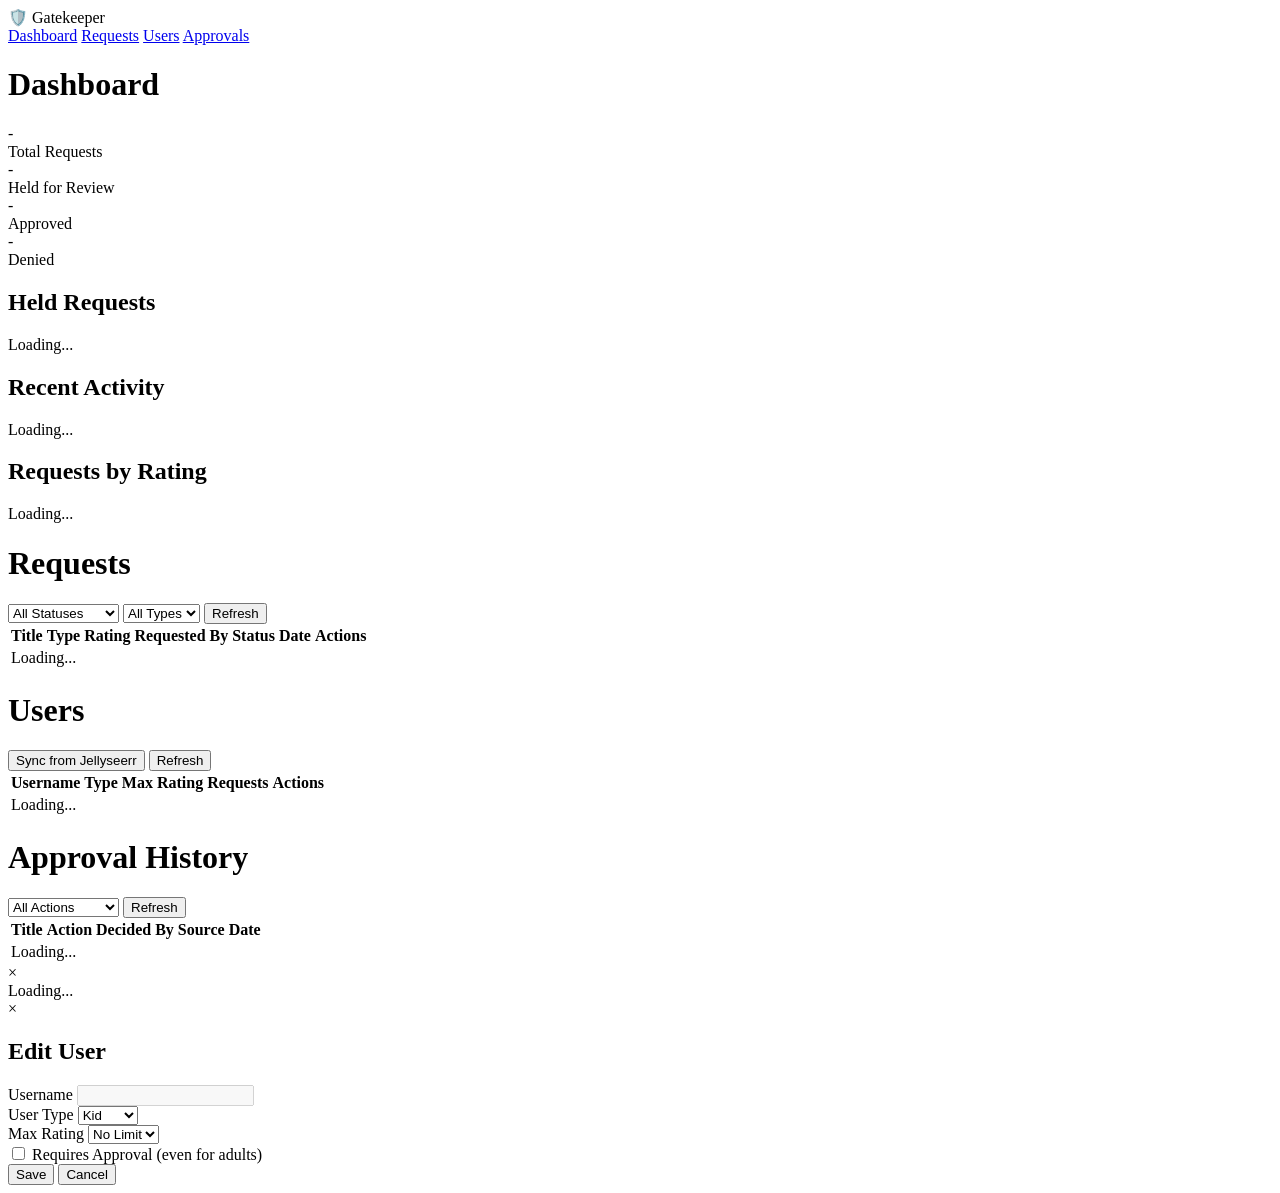
==== gatekeeper/admin/templates/index.html @ 0d797dc6 "Add admin panel and smart certification routing Features: - Admin panel with dashboard, requests, us" ====
<!DOCTYPE html>
<html lang="en">
<head>
    <meta charset="UTF-8">
    <meta name="viewport" content="width=device-width, initial-scale=1.0">
    <title>Gatekeeper Admin</title>
    <link rel="stylesheet" href="/static/css/admin.css">
</head>
<body>
    <nav class="navbar">
        <div class="nav-brand">
            <span class="brand-icon">🛡️</span>
            <span class="brand-text">Gatekeeper</span>
        </div>
        <div class="nav-links">
            <a href="#" class="nav-link active" data-view="dashboard">Dashboard</a>
            <a href="#" class="nav-link" data-view="requests">Requests</a>
            <a href="#" class="nav-link" data-view="users">Users</a>
            <a href="#" class="nav-link" data-view="approvals">Approvals</a>
        </div>
    </nav>

    <main class="container">
        <!-- Dashboard View -->
        <div id="dashboard-view" class="view active">
            <h1>Dashboard</h1>

            <div class="stats-grid">
                <div class="stat-card">
                    <div class="stat-value" id="stat-total">-</div>
                    <div class="stat-label">Total Requests</div>
                </div>
                <div class="stat-card held">
                    <div class="stat-value" id="stat-held">-</div>
                    <div class="stat-label">Held for Review</div>
                </div>
                <div class="stat-card approved">
                    <div class="stat-value" id="stat-approved">-</div>
                    <div class="stat-label">Approved</div>
                </div>
                <div class="stat-card denied">
                    <div class="stat-value" id="stat-denied">-</div>
                    <div class="stat-label">Denied</div>
                </div>
            </div>

            <div class="dashboard-grid">
                <div class="card">
                    <h2>Held Requests</h2>
                    <div id="held-requests-list" class="request-list">
                        <div class="loading">Loading...</div>
                    </div>
                </div>

                <div class="card">
                    <h2>Recent Activity</h2>
                    <div id="recent-activity" class="activity-list">
                        <div class="loading">Loading...</div>
                    </div>
                </div>
            </div>

            <div class="card">
                <h2>Requests by Rating</h2>
                <div id="rating-chart" class="chart-container">
                    <div class="loading">Loading...</div>
                </div>
            </div>
        </div>

        <!-- Requests View -->
        <div id="requests-view" class="view">
            <h1>Requests</h1>

            <div class="filters">
                <select id="filter-status">
                    <option value="">All Statuses</option>
                    <option value="pending">Pending</option>
                    <option value="analyzing">Analyzing</option>
                    <option value="held">Held</option>
                    <option value="approved">Approved</option>
                    <option value="denied">Denied</option>
                    <option value="auto_approved">Auto-Approved</option>
                    <option value="error">Error</option>
                </select>
                <select id="filter-media-type">
                    <option value="">All Types</option>
                    <option value="movie">Movies</option>
                    <option value="series">Series</option>
                </select>
                <button id="btn-refresh-requests" class="btn">Refresh</button>
            </div>

            <div class="card">
                <table class="data-table" id="requests-table">
                    <thead>
                        <tr>
                            <th>Title</th>
                            <th>Type</th>
                            <th>Rating</th>
                            <th>Requested By</th>
                            <th>Status</th>
                            <th>Date</th>
                            <th>Actions</th>
                        </tr>
                    </thead>
                    <tbody>
                        <tr><td colspan="7" class="loading">Loading...</td></tr>
                    </tbody>
                </table>
            </div>
        </div>

        <!-- Users View -->
        <div id="users-view" class="view">
            <h1>Users</h1>

            <div class="filters">
                <button id="btn-sync-users" class="btn">Sync from Jellyseerr</button>
                <button id="btn-refresh-users" class="btn">Refresh</button>
            </div>

            <div class="card">
                <table class="data-table" id="users-table">
                    <thead>
                        <tr>
                            <th>Username</th>
                            <th>Type</th>
                            <th>Max Rating</th>
                            <th>Requests</th>
                            <th>Actions</th>
                        </tr>
                    </thead>
                    <tbody>
                        <tr><td colspan="5" class="loading">Loading...</td></tr>
                    </tbody>
                </table>
            </div>
        </div>

        <!-- Approvals View -->
        <div id="approvals-view" class="view">
            <h1>Approval History</h1>

            <div class="filters">
                <select id="filter-action">
                    <option value="">All Actions</option>
                    <option value="approve">Approved</option>
                    <option value="deny">Denied</option>
                    <option value="auto_approve">Auto-Approved</option>
                </select>
                <button id="btn-refresh-approvals" class="btn">Refresh</button>
            </div>

            <div class="card">
                <table class="data-table" id="approvals-table">
                    <thead>
                        <tr>
                            <th>Title</th>
                            <th>Action</th>
                            <th>Decided By</th>
                            <th>Source</th>
                            <th>Date</th>
                        </tr>
                    </thead>
                    <tbody>
                        <tr><td colspan="5" class="loading">Loading...</td></tr>
                    </tbody>
                </table>
            </div>
        </div>
    </main>

    <!-- Request Detail Modal -->
    <div id="request-modal" class="modal">
        <div class="modal-content">
            <span class="modal-close">&times;</span>
            <div id="modal-body">
                <div class="loading">Loading...</div>
            </div>
        </div>
    </div>

    <!-- User Edit Modal -->
    <div id="user-modal" class="modal">
        <div class="modal-content">
            <span class="modal-close">&times;</span>
            <h2>Edit User</h2>
            <form id="user-edit-form">
                <input type="hidden" id="edit-user-id">
                <div class="form-group">
                    <label>Username</label>
                    <input type="text" id="edit-username" disabled>
                </div>
                <div class="form-group">
                    <label>User Type</label>
                    <select id="edit-user-type">
                        <option value="kid">Kid</option>
                        <option value="teen">Teen</option>
                        <option value="adult">Adult</option>
                        <option value="admin">Admin</option>
                    </select>
                </div>
                <div class="form-group">
                    <label>Max Rating</label>
                    <select id="edit-max-rating">
                        <option value="">No Limit</option>
                        <option value="G">G</option>
                        <option value="PG">PG</option>
                        <option value="PG-13">PG-13</option>
                        <option value="R">R</option>
                        <option value="TV-Y">TV-Y</option>
                        <option value="TV-Y7">TV-Y7</option>
                        <option value="TV-G">TV-G</option>
                        <option value="TV-PG">TV-PG</option>
                        <option value="TV-14">TV-14</option>
                        <option value="TV-MA">TV-MA</option>
                    </select>
                </div>
                <div class="form-group">
                    <label>
                        <input type="checkbox" id="edit-requires-approval">
                        Requires Approval (even for adults)
                    </label>
                </div>
                <div class="form-actions">
                    <button type="submit" class="btn btn-primary">Save</button>
                    <button type="button" class="btn modal-close-btn">Cancel</button>
                </div>
            </form>
        </div>
    </div>

    <!-- Toast notification -->
    <div id="toast" class="toast"></div>

    <script src="/static/js/admin.js"></script>
</body>
</html>
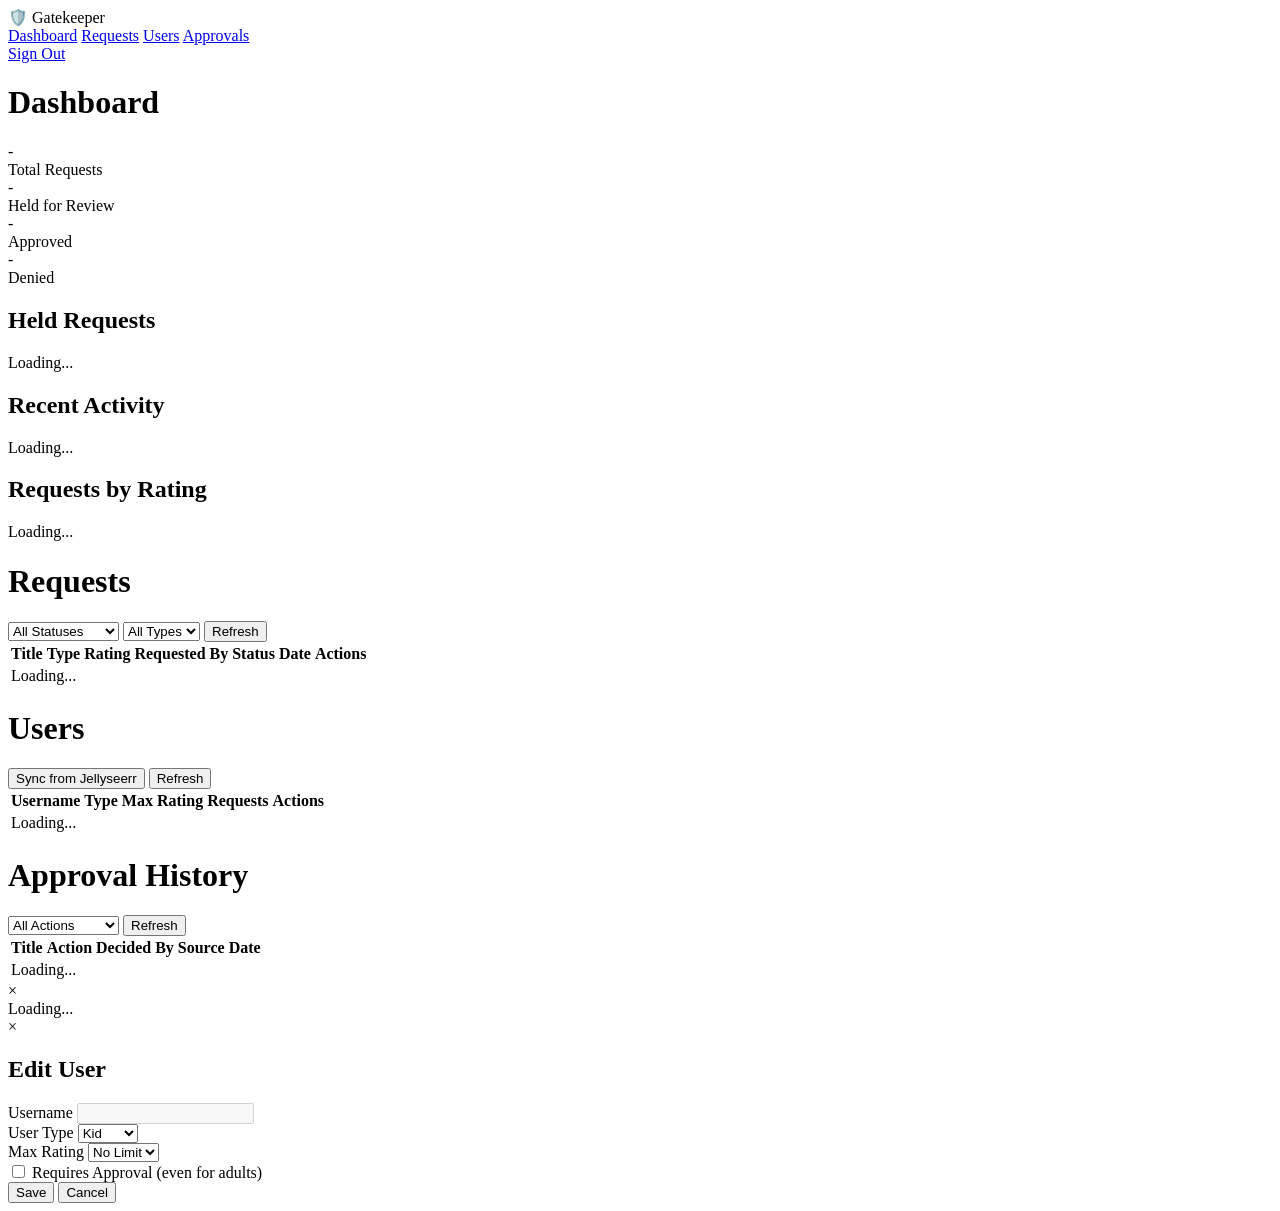
==== commit 133a925f: "Add authentication, setup wizard, and user management - Add login/auth system with session-based aut" ====
--- a/gatekeeper/admin/templates/index.html
+++ b/gatekeeper/admin/templates/index.html
@@ -17,6 +17,10 @@
             <a href="#" class="nav-link" data-view="requests">Requests</a>
             <a href="#" class="nav-link" data-view="users">Users</a>
             <a href="#" class="nav-link" data-view="approvals">Approvals</a>
+        </div>
+        <div class="nav-user" id="nav-user">
+            <span class="nav-user-name" id="nav-username"></span>
+            <a href="/logout" class="btn btn-small nav-logout">Sign Out</a>
         </div>
     </nav>
 
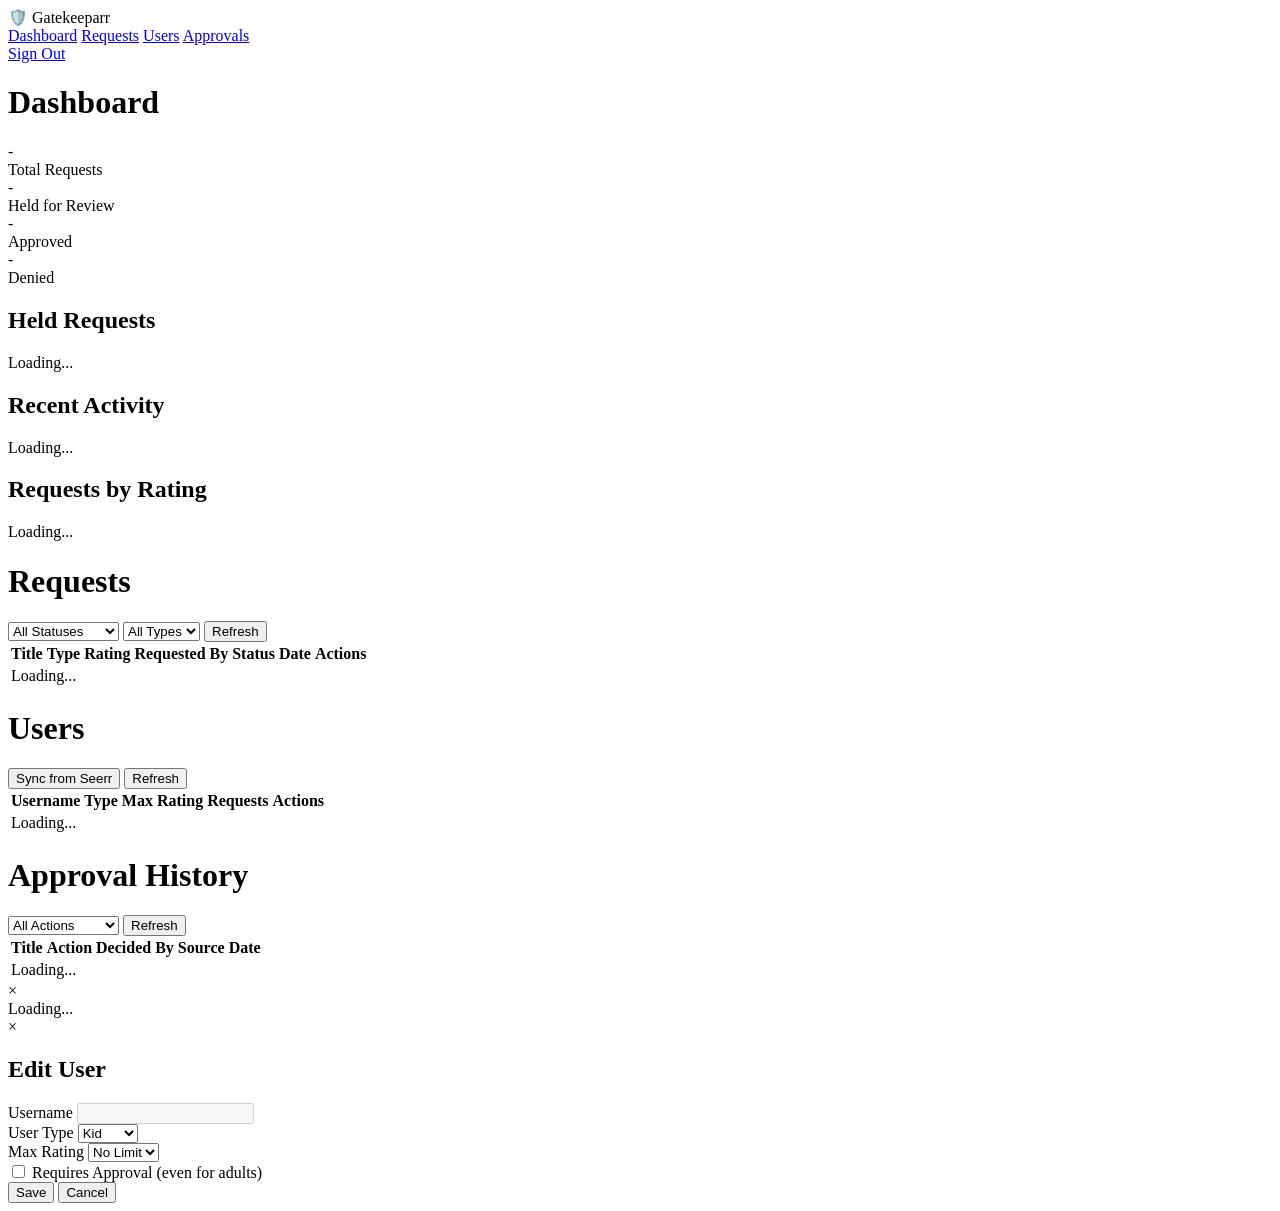
==== commit 69c02be4: "Rebrand to Gatekeeparr and add Jellyfin authentication - Rename all user-visible "Gatekeeper" text t" ====
--- a/gatekeeper/admin/templates/index.html
+++ b/gatekeeper/admin/templates/index.html
@@ -3,14 +3,14 @@
 <head>
     <meta charset="UTF-8">
     <meta name="viewport" content="width=device-width, initial-scale=1.0">
-    <title>Gatekeeper Admin</title>
+    <title>Gatekeeparr Admin</title>
     <link rel="stylesheet" href="/static/css/admin.css">
 </head>
 <body>
     <nav class="navbar">
         <div class="nav-brand">
             <span class="brand-icon">🛡️</span>
-            <span class="brand-text">Gatekeeper</span>
+            <span class="brand-text">Gatekeeparr</span>
         </div>
         <div class="nav-links">
             <a href="#" class="nav-link active" data-view="dashboard">Dashboard</a>
@@ -120,7 +120,7 @@
             <h1>Users</h1>
 
             <div class="filters">
-                <button id="btn-sync-users" class="btn">Sync from Jellyseerr</button>
+                <button id="btn-sync-users" class="btn">Sync from Seerr</button>
                 <button id="btn-refresh-users" class="btn">Refresh</button>
             </div>
 
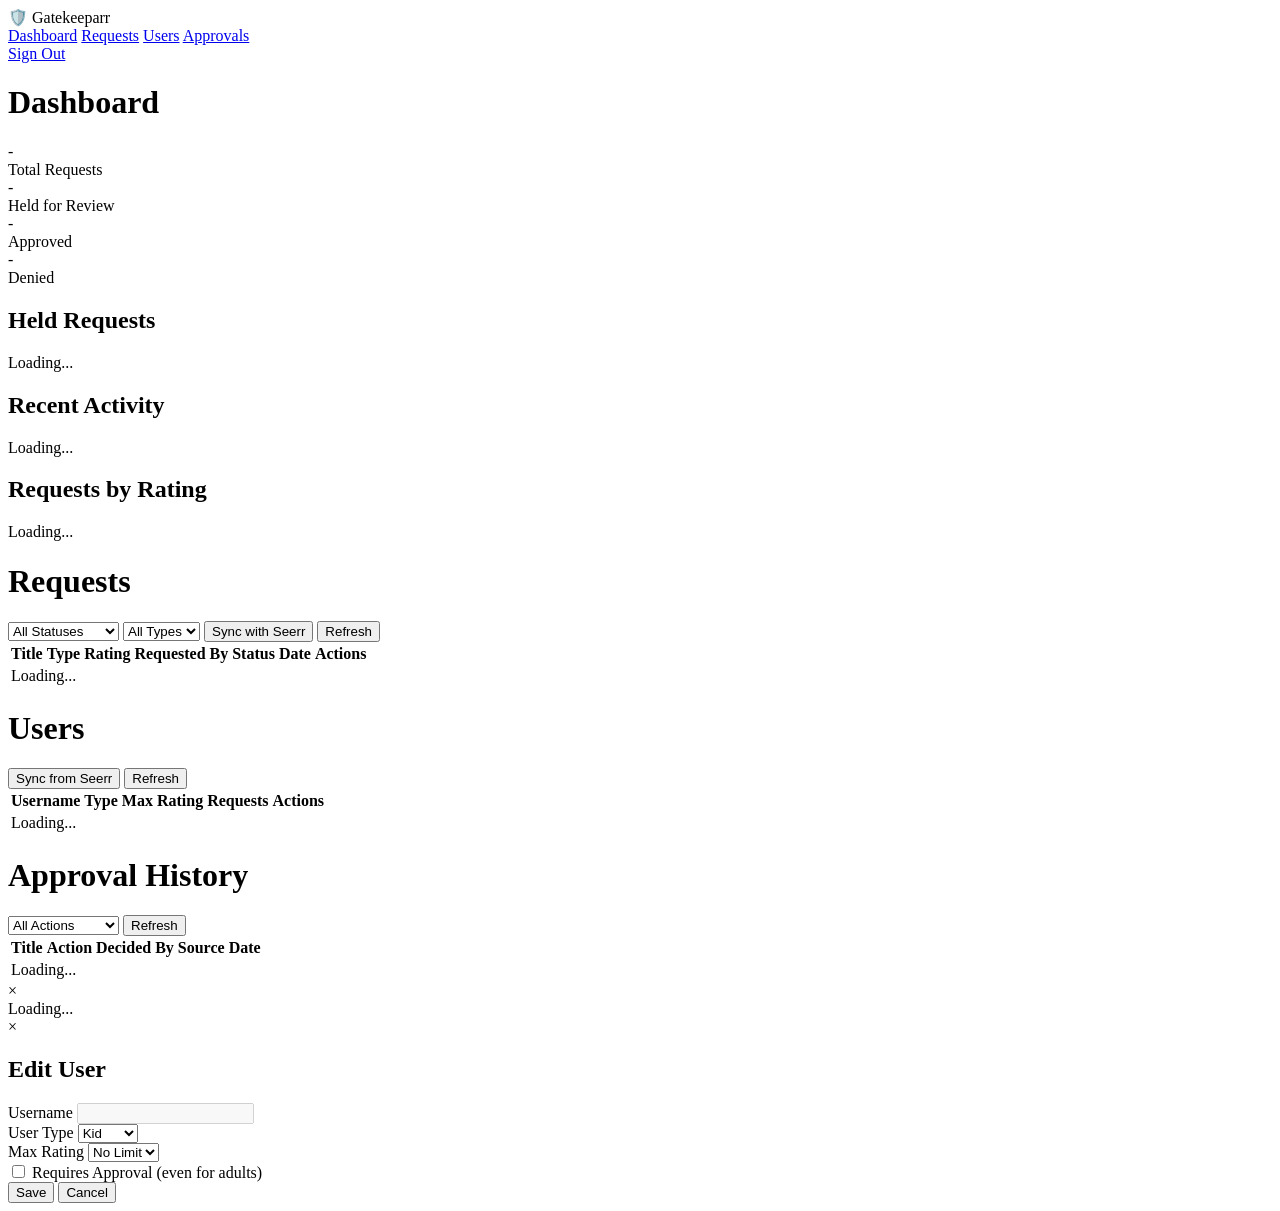
==== commit bdfb6324: "Add request sync with Seerr and fix stale request handling - Approve/deny now gracefully handles req" ====
--- a/gatekeeper/admin/templates/index.html
+++ b/gatekeeper/admin/templates/index.html
@@ -30,19 +30,19 @@
             <h1>Dashboard</h1>
 
             <div class="stats-grid">
-                <div class="stat-card">
+                <div class="stat-card clickable" onclick="navigateToView('requests', {status: ''})">
                     <div class="stat-value" id="stat-total">-</div>
                     <div class="stat-label">Total Requests</div>
                 </div>
-                <div class="stat-card held">
+                <div class="stat-card held clickable" onclick="navigateToView('requests', {status: 'held'})">
                     <div class="stat-value" id="stat-held">-</div>
                     <div class="stat-label">Held for Review</div>
                 </div>
-                <div class="stat-card approved">
+                <div class="stat-card approved clickable" onclick="navigateToView('requests', {status: 'approved'})">
                     <div class="stat-value" id="stat-approved">-</div>
                     <div class="stat-label">Approved</div>
                 </div>
-                <div class="stat-card denied">
+                <div class="stat-card denied clickable" onclick="navigateToView('requests', {status: 'denied'})">
                     <div class="stat-value" id="stat-denied">-</div>
                     <div class="stat-label">Denied</div>
                 </div>
@@ -92,6 +92,7 @@
                     <option value="movie">Movies</option>
                     <option value="series">Series</option>
                 </select>
+                <button id="btn-sync-requests" class="btn">Sync with Seerr</button>
                 <button id="btn-refresh-requests" class="btn">Refresh</button>
             </div>
 
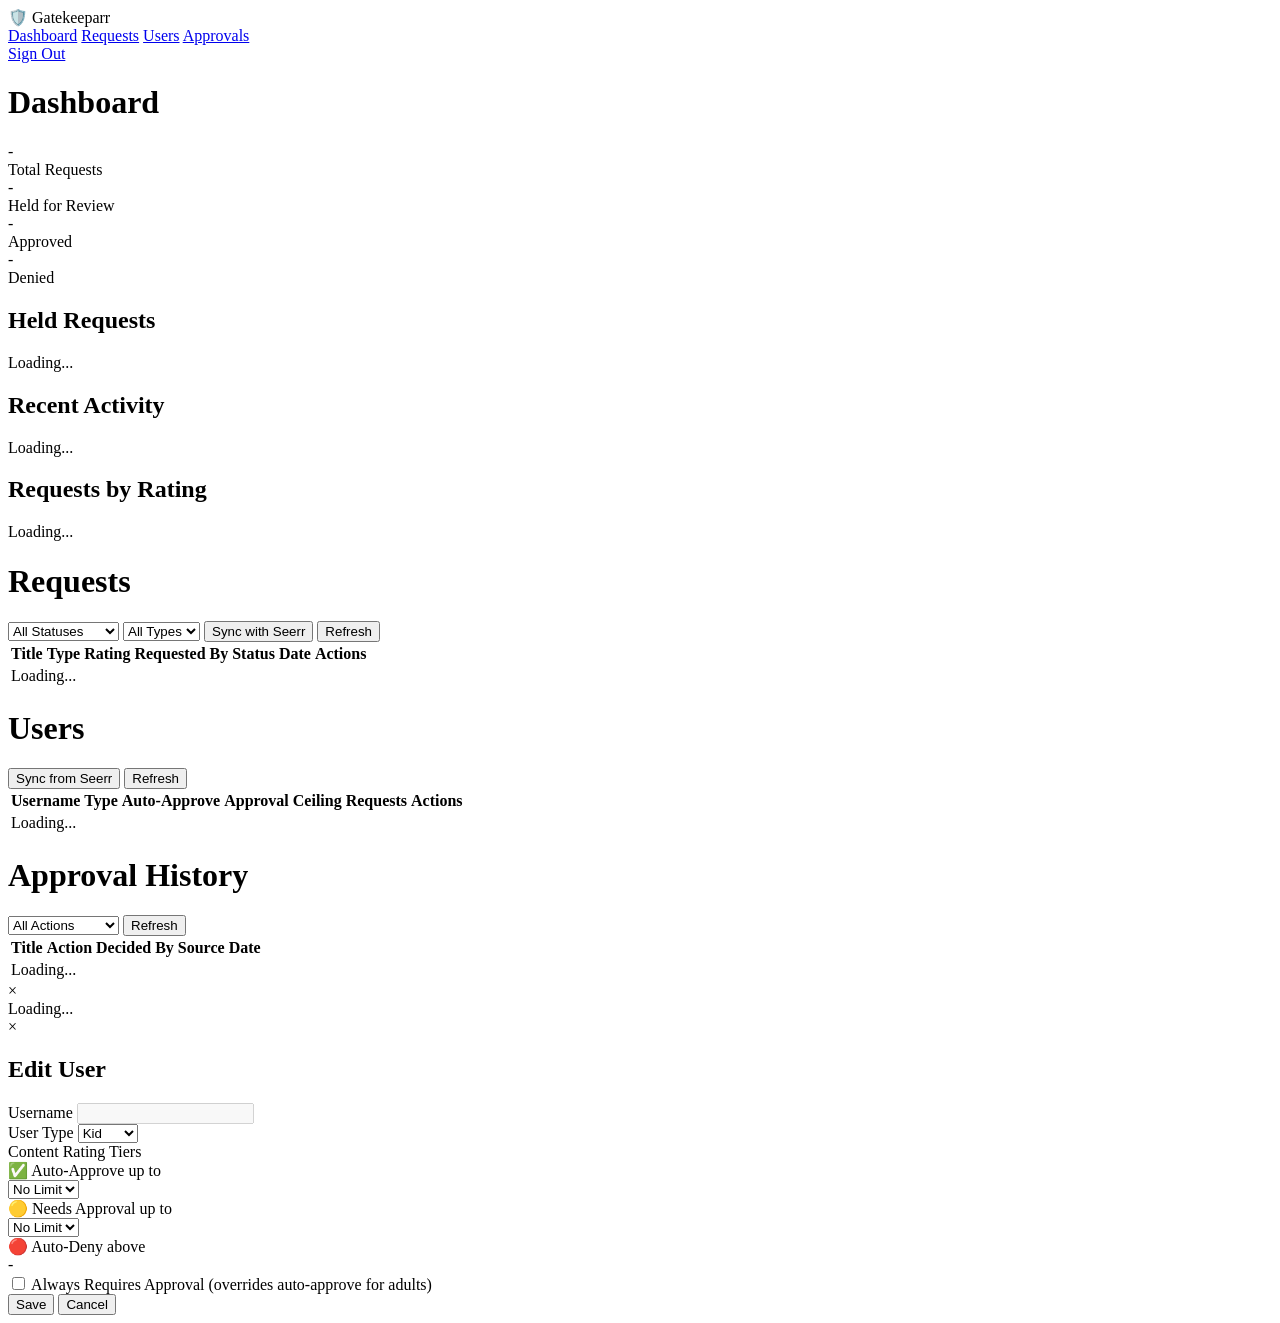
==== commit e1bc59a9: "Add three-tier rating system: auto-approve, needs-approval, auto-deny - Add max_approval_rating fiel" ====
--- a/gatekeeper/admin/templates/index.html
+++ b/gatekeeper/admin/templates/index.html
@@ -131,13 +131,14 @@
                         <tr>
                             <th>Username</th>
                             <th>Type</th>
-                            <th>Max Rating</th>
+                            <th>Auto-Approve</th>
+                            <th>Approval Ceiling</th>
                             <th>Requests</th>
                             <th>Actions</th>
                         </tr>
                     </thead>
                     <tbody>
-                        <tr><td colspan="5" class="loading">Loading...</td></tr>
+                        <tr><td colspan="6" class="loading">Loading...</td></tr>
                     </tbody>
                 </table>
             </div>
@@ -206,26 +207,61 @@
                         <option value="admin">Admin</option>
                     </select>
                 </div>
-                <div class="form-group">
-                    <label>Max Rating</label>
-                    <select id="edit-max-rating">
-                        <option value="">No Limit</option>
-                        <option value="G">G</option>
-                        <option value="PG">PG</option>
-                        <option value="PG-13">PG-13</option>
-                        <option value="R">R</option>
-                        <option value="TV-Y">TV-Y</option>
-                        <option value="TV-Y7">TV-Y7</option>
-                        <option value="TV-G">TV-G</option>
-                        <option value="TV-PG">TV-PG</option>
-                        <option value="TV-14">TV-14</option>
-                        <option value="TV-MA">TV-MA</option>
-                    </select>
-                </div>
+
+                <div class="form-section-label">Content Rating Tiers</div>
+                <div class="rating-tiers">
+                    <div class="rating-tier tier-approve">
+                        <div class="tier-header">
+                            <span class="tier-icon">&#x2705;</span>
+                            <span>Auto-Approve up to</span>
+                        </div>
+                        <select id="edit-max-rating">
+                            <option value="">No Limit</option>
+                            <option value="G">G</option>
+                            <option value="TV-Y">TV-Y</option>
+                            <option value="TV-Y7">TV-Y7</option>
+                            <option value="TV-G">TV-G</option>
+                            <option value="PG">PG</option>
+                            <option value="TV-PG">TV-PG</option>
+                            <option value="PG-13">PG-13</option>
+                            <option value="TV-14">TV-14</option>
+                            <option value="R">R</option>
+                            <option value="TV-MA">TV-MA</option>
+                        </select>
+                    </div>
+                    <div class="rating-tier tier-hold">
+                        <div class="tier-header">
+                            <span class="tier-icon">&#x1f7e1;</span>
+                            <span>Needs Approval up to</span>
+                        </div>
+                        <select id="edit-max-approval-rating">
+                            <option value="">No Limit</option>
+                            <option value="G">G</option>
+                            <option value="TV-Y">TV-Y</option>
+                            <option value="TV-Y7">TV-Y7</option>
+                            <option value="TV-G">TV-G</option>
+                            <option value="PG">PG</option>
+                            <option value="TV-PG">TV-PG</option>
+                            <option value="PG-13">PG-13</option>
+                            <option value="TV-14">TV-14</option>
+                            <option value="R">R</option>
+                            <option value="TV-MA">TV-MA</option>
+                        </select>
+                    </div>
+                    <div class="rating-tier tier-deny">
+                        <div class="tier-header">
+                            <span class="tier-icon">&#x1f534;</span>
+                            <span>Auto-Deny above</span>
+                        </div>
+                        <div class="tier-computed" id="auto-deny-label">-</div>
+                    </div>
+                </div>
+                <div class="form-hint" id="rating-hint"></div>
+
                 <div class="form-group">
                     <label>
                         <input type="checkbox" id="edit-requires-approval">
-                        Requires Approval (even for adults)
+                        Always Requires Approval (overrides auto-approve for adults)
                     </label>
                 </div>
                 <div class="form-actions">
